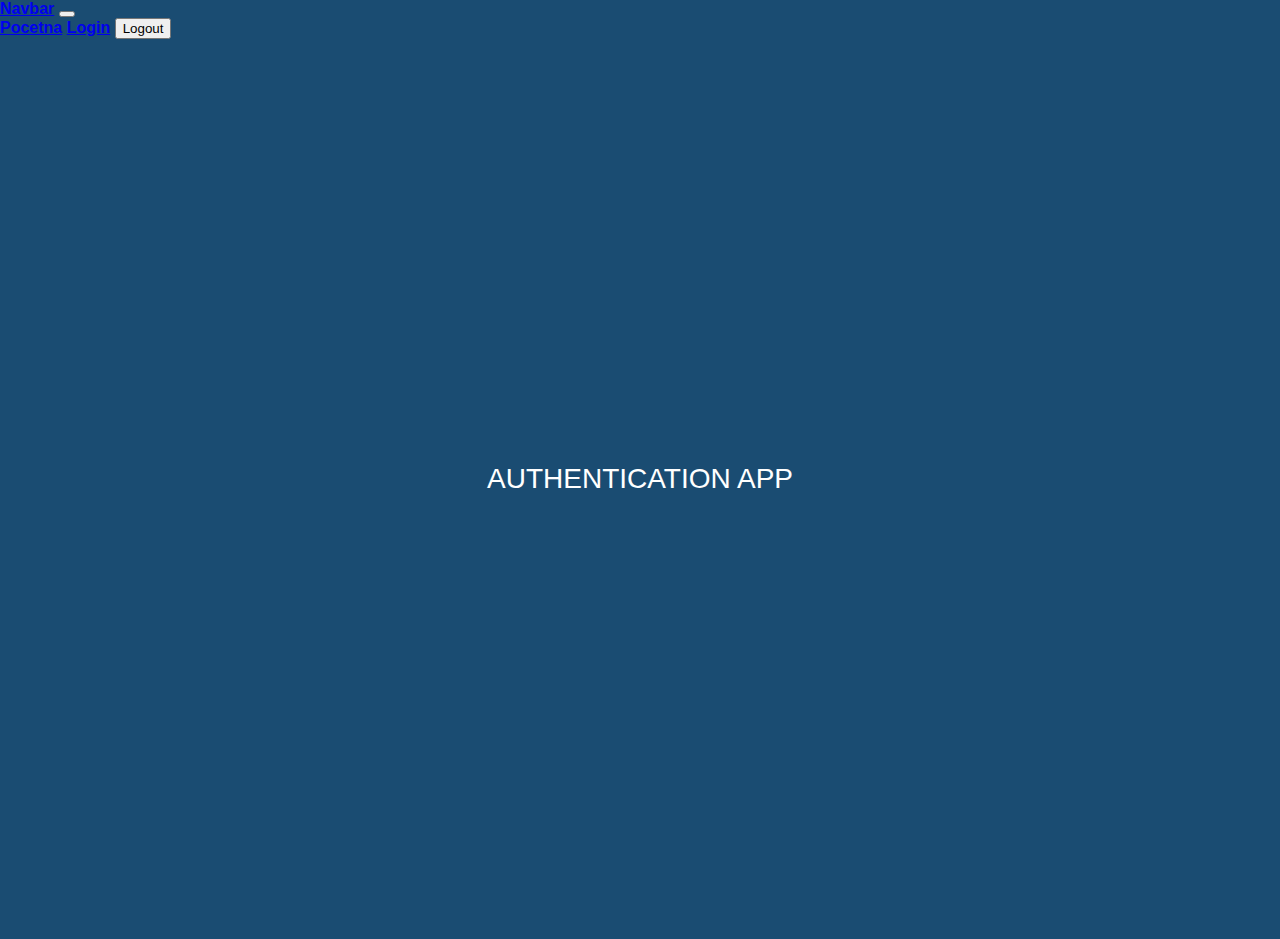
==== index.html @ 8cc6f4d4 "Added some css, index,login and signup.html" ====
<!DOCTYPE html>
<html lang="en">
<head>
    <meta charset="UTF-8">
    <meta http-equiv="X-UA-Compatible" content="IE=edge">
    <meta name="viewport" content="width=device-width, initial-scale=1.0">
    <title>Document</title>
    <link href="https://cdn.jsdelivr.net/npm/bootstrap@5.0.2/dist/css/bootstrap.min.css" rel="stylesheet" 
    integrity="sha384-EVSTQN3/azprG1Anm3QDgpJLIm9Nao0Yz1ztcQTwFspd3yD65VohhpuuCOmLASjC" crossorigin="anonymous">
    <link rel="stylesheet" href="style.css">
</head>
<body>
    <nav class="navbar navbar-expand-lg navbar-light bg-light">
        <div class="container-fluid">
          <a class="navbar-brand" href="#">Navbar</a>
          <button class="navbar-toggler" type="button" data-bs-toggle="collapse" 
          data-bs-target="#navbarNavAltMarkup" aria-controls="navbarNavAltMarkup" 
          aria-expanded="false" aria-label="Toggle navigation">
            <span class="navbar-toggler-icon"></span>
          </button>
          <div class="collapse navbar-collapse" id="navbarNavAltMarkup">
            <div class="navbar-nav">
              <a class="nav-link active" aria-current="page" href="#">Pocetna</a>
              <a class="nav-link" href="#">Login</a>
              <input type="button" id="logout" value="Logout">
            </div>
          </div>
        </div>
    </nav>
    <div id="gridCenter">
        <h1>AUTHENTICATION APP</h1>
    </div>
    <script src="https://cdn.jsdelivr.net/npm/@popperjs/core@2.9.2/dist/umd/popper.min.js" 
        integrity="sha384-IQsoLXl5PILFhosVNubq5LC7Qb9DXgDA9i+tQ8Zj3iwWAwPtgFTxbJ8NT4GN1R8p" crossorigin="anonymous"></script>
    <script src="https://cdn.jsdelivr.net/npm/bootstrap@5.0.2/dist/js/bootstrap.min.js" 
        integrity="sha384-cVKIPhGWiC2Al4u+LWgxfKTRIcfu0JTxR+EQDz/bgldoEyl4H0zUF0QKbrJ0EcQF" crossorigin="anonymous"></script>
    <script src="main.js" type="module"></script>
</body>
</html>
---- style.css ----
body {
    margin: 0;
    padding: 0;
    background: #1a4c72;
    font-size: 16px;
    color: #fff;
    font-family: 'Roboto', sans-serif;
    font-weight: bold;
    height: 100vh;
  }

  #gridCenter {
    display: grid;
    justify-content: center;
    align-content: center;
    height: 100vh;
  }
  
  #login-box {
    position: relative;
    margin: 5% auto;
    width: 600px;
    height: 400px;
    background: #196f8b;
    border-radius: 20px;
    box-shadow: 0 2px 4px rgba(0, 0, 0, 0.4);
  }
  
  .left {
    position: absolute;
    top: 30px;
    left: 0;
    box-sizing: border-box;
    padding: 40px;
    width: 300px;
    height: 400px;
  }
  
  h1 {
    margin: 0 0 20px 0;
    font-weight: 300;
    font-size: 28px;
  }
  
  input[type="text"],
  input[type="password"] {
    display: block;
    box-sizing: border-box;
    margin-bottom: 20px;
    padding: 10px;
    width: 220px;
    height: 40px;
    border: 2px solid #55acee;
    border-radius: 10px;;
    font-family: 'Roboto', sans-serif;
    font-weight: 400;
    font-size: 15px;
    transition: 0.2s ease;
  }
  
  input[type="text"]:focus,
  input[type="password"]:focus {
    border: 2px solid #16a085;
    color: #16a085;
    transition: 0.2s ease;
  }
  
  input[type="submit"] {
    margin-top: 28px;
    width: 120px;
    height: 32px;
    background: #16a085;
    border: none;
    border-radius: 2px;
    color: #FFF;
    font-family: 'Roboto', sans-serif;
    font-weight: 500;
    text-transform: uppercase;
    transition: 0.1s ease;
    cursor: pointer;
  }
  
  input[type="submit"]:hover,
  input[type="submit"]:focus {
    opacity: 0.8;
    box-shadow: 0 2px 4px rgba(0, 0, 0, 0.4);
    transition: 0.1s ease;
  }
  
  input[type="submit"]:active {
    opacity: 1;
    box-shadow: 0 1px 2px rgba(0, 0, 0, 0.4);
    transition: 0.1s ease;
  }
  
  .or {
    position: absolute;
    top: 180px;
    left: 280px;
    width: 40px;
    height: 40px;
    background: #DDD;
    border-radius: 50%;
    box-shadow: 0 2px 4px rgba(0, 0, 0, 0.4);
    line-height: 40px;
    text-align: center;
  }
  
  .right {
    position: absolute;
    top: 0;
    right: 0;
    box-sizing: border-box;
    padding: 40px;
    width: 300px;
    height: 400px;
    background: url('https://goo.gl/YbktSj');
    background-size: cover;
    background-position: center;
    border-radius: 0 2px 2px 0;
  }
  
  .right .loginwith {
    display: block;
    margin-bottom: 40px;
    font-size: 28px;
    color: #FFF;
    text-align: center;
  }
  button.social-signin {
    margin-bottom: 20px;
    width: 220px;
    height: 36px;
    border: none;
    border-radius: 2px;
    color: #FFF;
    font-family: 'Roboto', sans-serif;
    font-weight: 500;
    transition: 0.2s ease;
    cursor: pointer;
  }
  button.social-signin:hover,
  button.social-signin:focus {
    box-shadow: 0 2px 4px rgba(0, 0, 0, 0.4);
    transition: 0.2s ease;
  }
  button.social-signin:active {
    box-shadow: 0 1px 2px rgba(0, 0, 0, 0.4);
    transition: 0.2s ease;
  }
  button.social-signin.facebook {
    background: #32508E;
  }
  button.social-signin.twitter {
    background: #55ACEE;
  }
  button.social-signin.google {
    background: #DD4B39;
  }
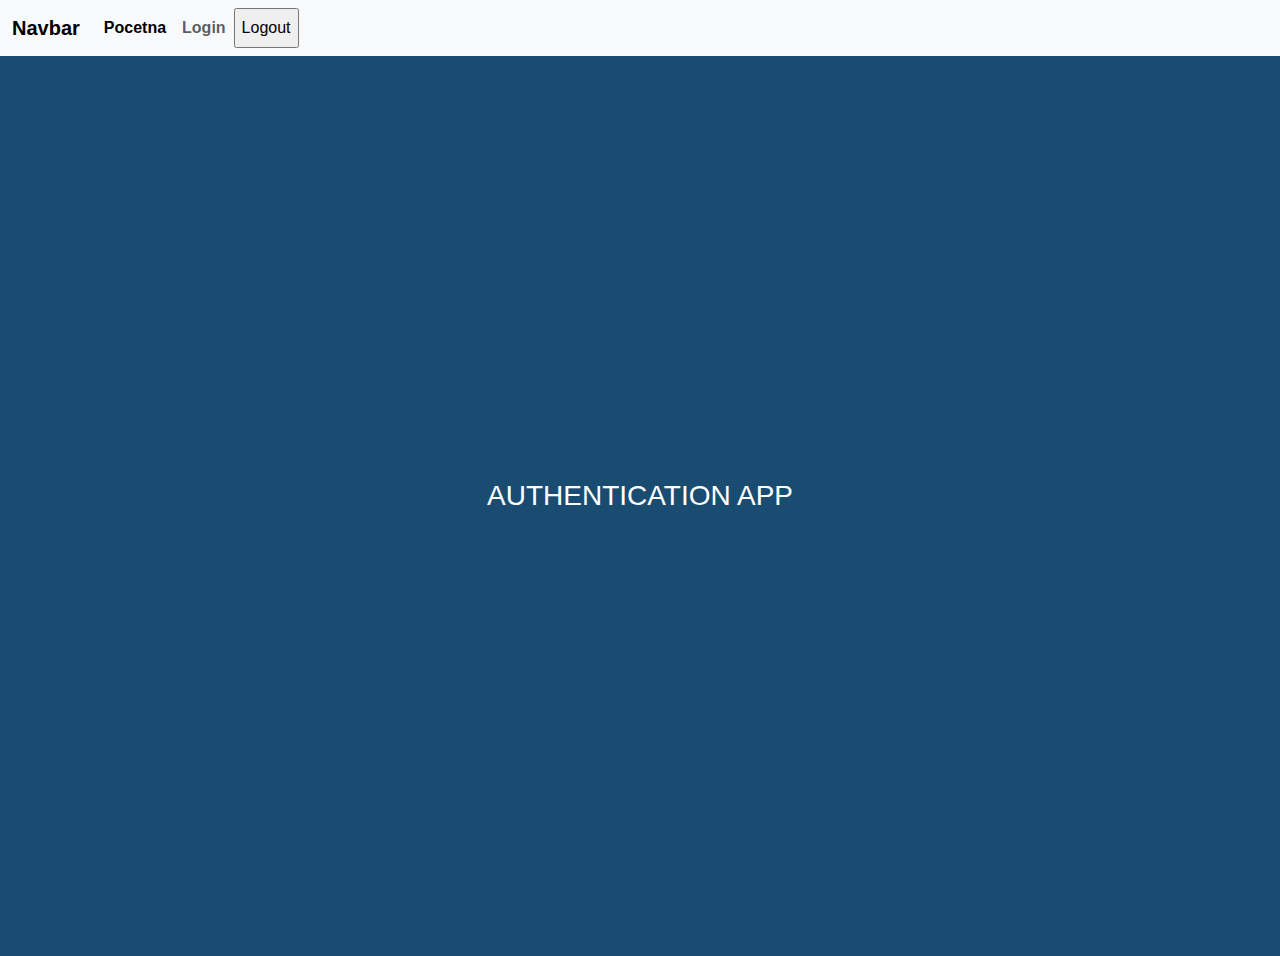
==== commit 0e386306: "Added config.js and register.js files and started working on them." ====
--- a/index.html
+++ b/index.html
@@ -5,8 +5,8 @@
     <meta http-equiv="X-UA-Compatible" content="IE=edge">
     <meta name="viewport" content="width=device-width, initial-scale=1.0">
     <title>Document</title>
-    <link href="https://cdn.jsdelivr.net/npm/bootstrap@5.0.2/dist/css/bootstrap.min.css" rel="stylesheet" 
-    integrity="sha384-EVSTQN3/azprG1Anm3QDgpJLIm9Nao0Yz1ztcQTwFspd3yD65VohhpuuCOmLASjC" crossorigin="anonymous">
+    <link href="https://cdn.jsdelivr.net/npm/bootstrap@5.3.3/dist/css/bootstrap.min.css" rel="stylesheet" 
+    integrity="sha384-QWTKZyjpPEjISv5WaRU9OFeRpok6YctnYmDr5pNlyT2bRjXh0JMhjY6hW+ALEwIH" crossorigin="anonymous">
     <link rel="stylesheet" href="style.css">
 </head>
 <body>
@@ -30,10 +30,10 @@
     <div id="gridCenter">
         <h1>AUTHENTICATION APP</h1>
     </div>
-    <script src="https://cdn.jsdelivr.net/npm/@popperjs/core@2.9.2/dist/umd/popper.min.js" 
-        integrity="sha384-IQsoLXl5PILFhosVNubq5LC7Qb9DXgDA9i+tQ8Zj3iwWAwPtgFTxbJ8NT4GN1R8p" crossorigin="anonymous"></script>
-    <script src="https://cdn.jsdelivr.net/npm/bootstrap@5.0.2/dist/js/bootstrap.min.js" 
-        integrity="sha384-cVKIPhGWiC2Al4u+LWgxfKTRIcfu0JTxR+EQDz/bgldoEyl4H0zUF0QKbrJ0EcQF" crossorigin="anonymous"></script>
+    <script src="https://cdn.jsdelivr.net/npm/@popperjs/core@2.11.8/dist/umd/popper.min.js"
+      integrity="sha384-I7E8VVD/ismYTF4hNIPjVp/Zjvgyol6VFvRkX/vR+Vc4jQkC+hVqc2pM8ODewa9r" crossorigin="anonymous"></script>
+    <script src="https://cdn.jsdelivr.net/npm/bootstrap@5.3.3/dist/js/bootstrap.min.js"
+      integrity="sha384-0pUGZvbkm6XF6gxjEnlmuGrJXVbNuzT9qBBavbLwCsOGabYfZo0T0to5eqruptLy" crossorigin="anonymous"></script>
     <script src="main.js" type="module"></script>
 </body>
 </html>